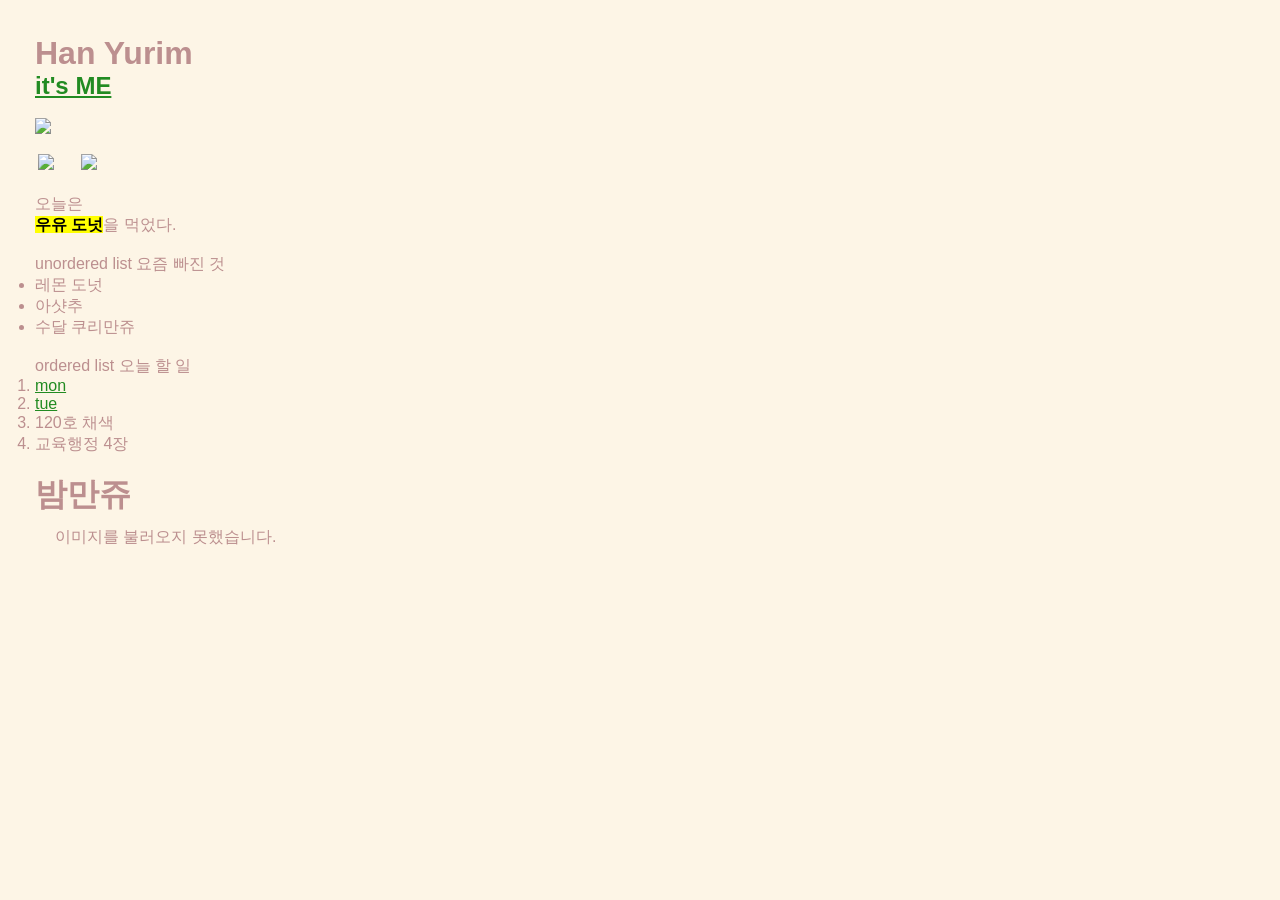
==== index.html @ 4108e33a "Add files via upload" ====
<!DOCTYPE html>
<html>
<head>
	<meta charset="utf-8">
	<title>260928</title>
	<meta name="description" content="설명">
	<meta name="keywords" content="키워드1, 키워드2">
	<link rel="stylesheet" href="assets/css/style.css">
	<meta name="viewport" content="width=device-width, user-scalable=no">
</head>


<body>
<h1>Han Yurim</h1>
<h2><a href="https://www.are.na/yurim-han">it's ME</a></h2>

<br>

<img src="https://d2w9rnfcy7mm78.cloudfront.net/50834216/original_fc3a38da661b9397669d3eab0b19011c.jpg?1790576140?bc=0">

<img class="curi" src="https://encrypted-tbn0.gstatic.com/images?q=tbn:ANd9GcRYCIrwNTftYG1sUZbO3L1AfGiED8MWScvJxrMVbfzYvw&s=10">

<img class="curi" src="https://d2w9rnfcy7mm78.cloudfront.net/50834447/original_9ef2dc3af062dee274a33e2960618770.png?1790577679?bc=0">

<p>오늘은 <br><b><mark>우유 도넛</mark></b>을 먹었다.</p>

<br>

<ul>unordered list 요즘 빠진 것
    <li>레몬 도넛</li>
    <li>아샷추</li>
    <li>수달 쿠리만쥬</li>


</ul>

<br>

<ol>ordered list 오늘 할 일
    <li><a href="../blog/mon/index.html">mon</a></li>
    <li><a href="../blog/tue/index.html">tue</a></li>
    <li>120호 채색</li>
    <li>교육행정 4장</li>


</ol>

<br>

<h1>밤만쥬</h1>
<div id="arena-02" class="arena-gallery"></div>


	<script src="assets/js/script.js"></script>
</body>
</html>
---- assets/css/style.css ----
*{
 margin : 0;
 padding: 0;
 box-sizing: border-box;
}

body{
	margin: 35px;
    font-family: sans-serif;
    color: rosybrown;
    background-color: oldlace;
}

a {
	color: forestgreen;
}

img{
	width: 300px;
	display: block;
	margin-bottom: 20px;

}

.curi {
	width: 400px;
	display: inline;
	margin-inline: 20px;
	margin-left: 3px;
}

.arena-gallery {
  margin-left: 20px;
  margin-top: 10px;
  display: flex;
  flex-wrap: wrap;
  gap: 10px;
}

@media screen and (max-width: 704px) {
}
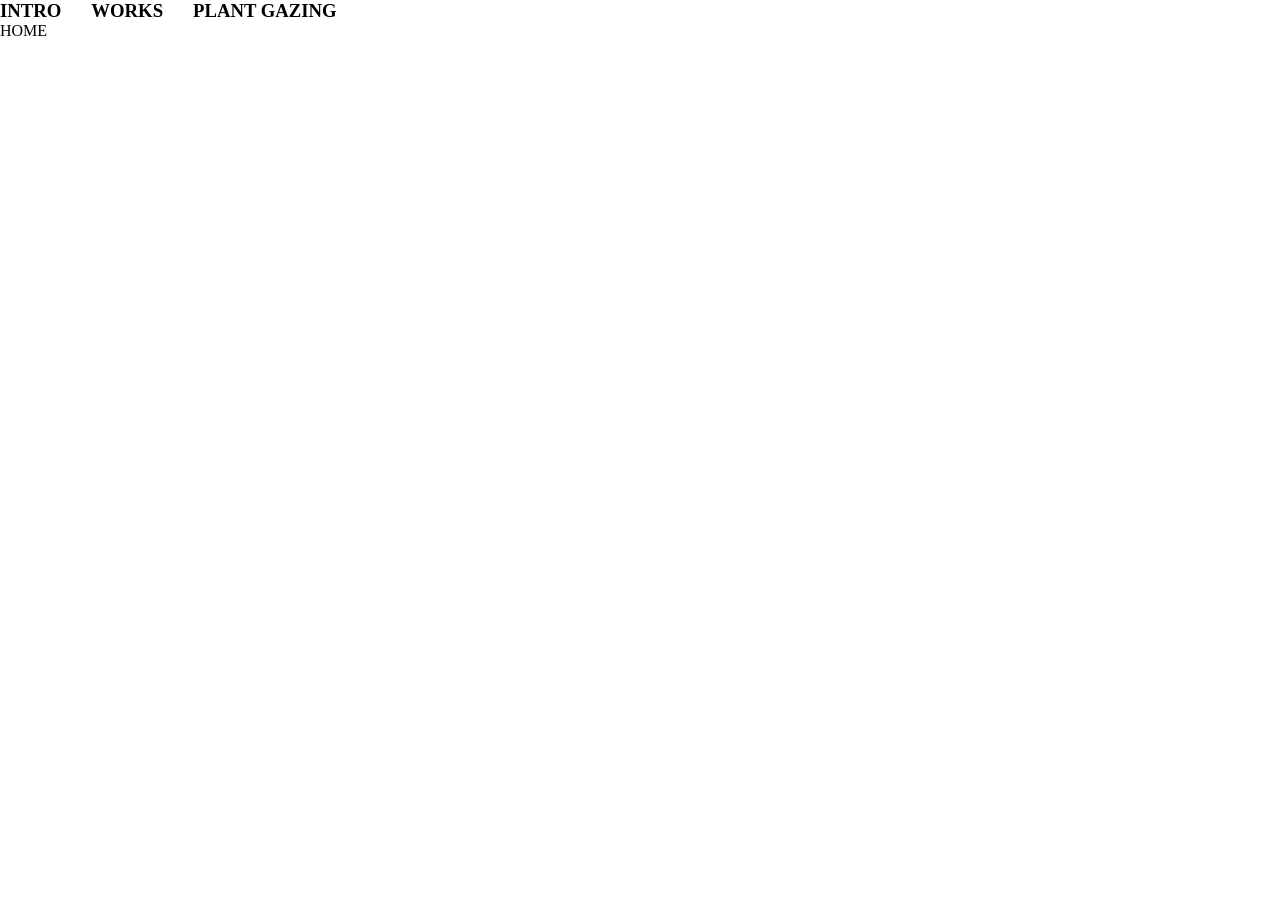
==== commit 0d9d8c5a: "Add files via upload" ====
--- a/index.html
+++ b/index.html
@@ -2,53 +2,26 @@
 <html>
 <head>
 	<meta charset="utf-8">
-	<title>260928</title>
+	<title>HanYurim</title>
 	<meta name="description" content="설명">
 	<meta name="keywords" content="키워드1, 키워드2">
 	<link rel="stylesheet" href="assets/css/style.css">
 	<meta name="viewport" content="width=device-width, user-scalable=no">
 </head>
+<body>
+
+<!-- 상단바 -->
+<div class="mainclick">
+<h3><a href="intro/index.html">INTRO</a></h3>
+<h3><a href="works/index.html">WORKS</a></h3>
+<h3><a href="plantgazing/index.html">PLANT GAZING</a></h3>
+</div>
 
 
-<body>
-<h1>Han Yurim</h1>
-<h2><a href="https://www.are.na/yurim-han">it's ME</a></h2>
-
-<br>
-
-<img src="https://d2w9rnfcy7mm78.cloudfront.net/50834216/original_fc3a38da661b9397669d3eab0b19011c.jpg?1790576140?bc=0">
-
-<img class="curi" src="https://encrypted-tbn0.gstatic.com/images?q=tbn:ANd9GcRYCIrwNTftYG1sUZbO3L1AfGiED8MWScvJxrMVbfzYvw&s=10">
-
-<img class="curi" src="https://d2w9rnfcy7mm78.cloudfront.net/50834447/original_9ef2dc3af062dee274a33e2960618770.png?1790577679?bc=0">
-
-<p>오늘은 <br><b><mark>우유 도넛</mark></b>을 먹었다.</p>
-
-<br>
-
-<ul>unordered list 요즘 빠진 것
-    <li>레몬 도넛</li>
-    <li>아샷추</li>
-    <li>수달 쿠리만쥬</li>
-
-
-</ul>
-
-<br>
-
-<ol>ordered list 오늘 할 일
-    <li><a href="../blog/mon/index.html">mon</a></li>
-    <li><a href="../blog/tue/index.html">tue</a></li>
-    <li>120호 채색</li>
-    <li>교육행정 4장</li>
-
-
-</ol>
-
-<br>
-
-<h1>밤만쥬</h1>
-<div id="arena-02" class="arena-gallery"></div>
+<!-- 첫페이지로 돌아가기 -->
+<div class="bottom-home">
+  <p class="space"><a href="index.html">HOME</a></p>
+</div>
 
 
 	<script src="assets/js/script.js"></script>
--- a/assets/css/style.css
+++ b/assets/css/style.css
@@ -4,37 +4,14 @@
  box-sizing: border-box;
 }
 
-body{
-	margin: 35px;
-    font-family: sans-serif;
-    color: rosybrown;
-    background-color: oldlace;
+a {
+  text-decoration: none;
+  color: black;
 }
 
-a {
-	color: forestgreen;
-}
-
-img{
-	width: 300px;
-	display: block;
-	margin-bottom: 20px;
-
-}
-
-.curi {
-	width: 400px;
-	display: inline;
-	margin-inline: 20px;
-	margin-left: 3px;
-}
-
-.arena-gallery {
-  margin-left: 20px;
-  margin-top: 10px;
+.mainclick {
   display: flex;
-  flex-wrap: wrap;
-  gap: 10px;
+  gap: 30px;
 }
 
 @media screen and (max-width: 704px) {
